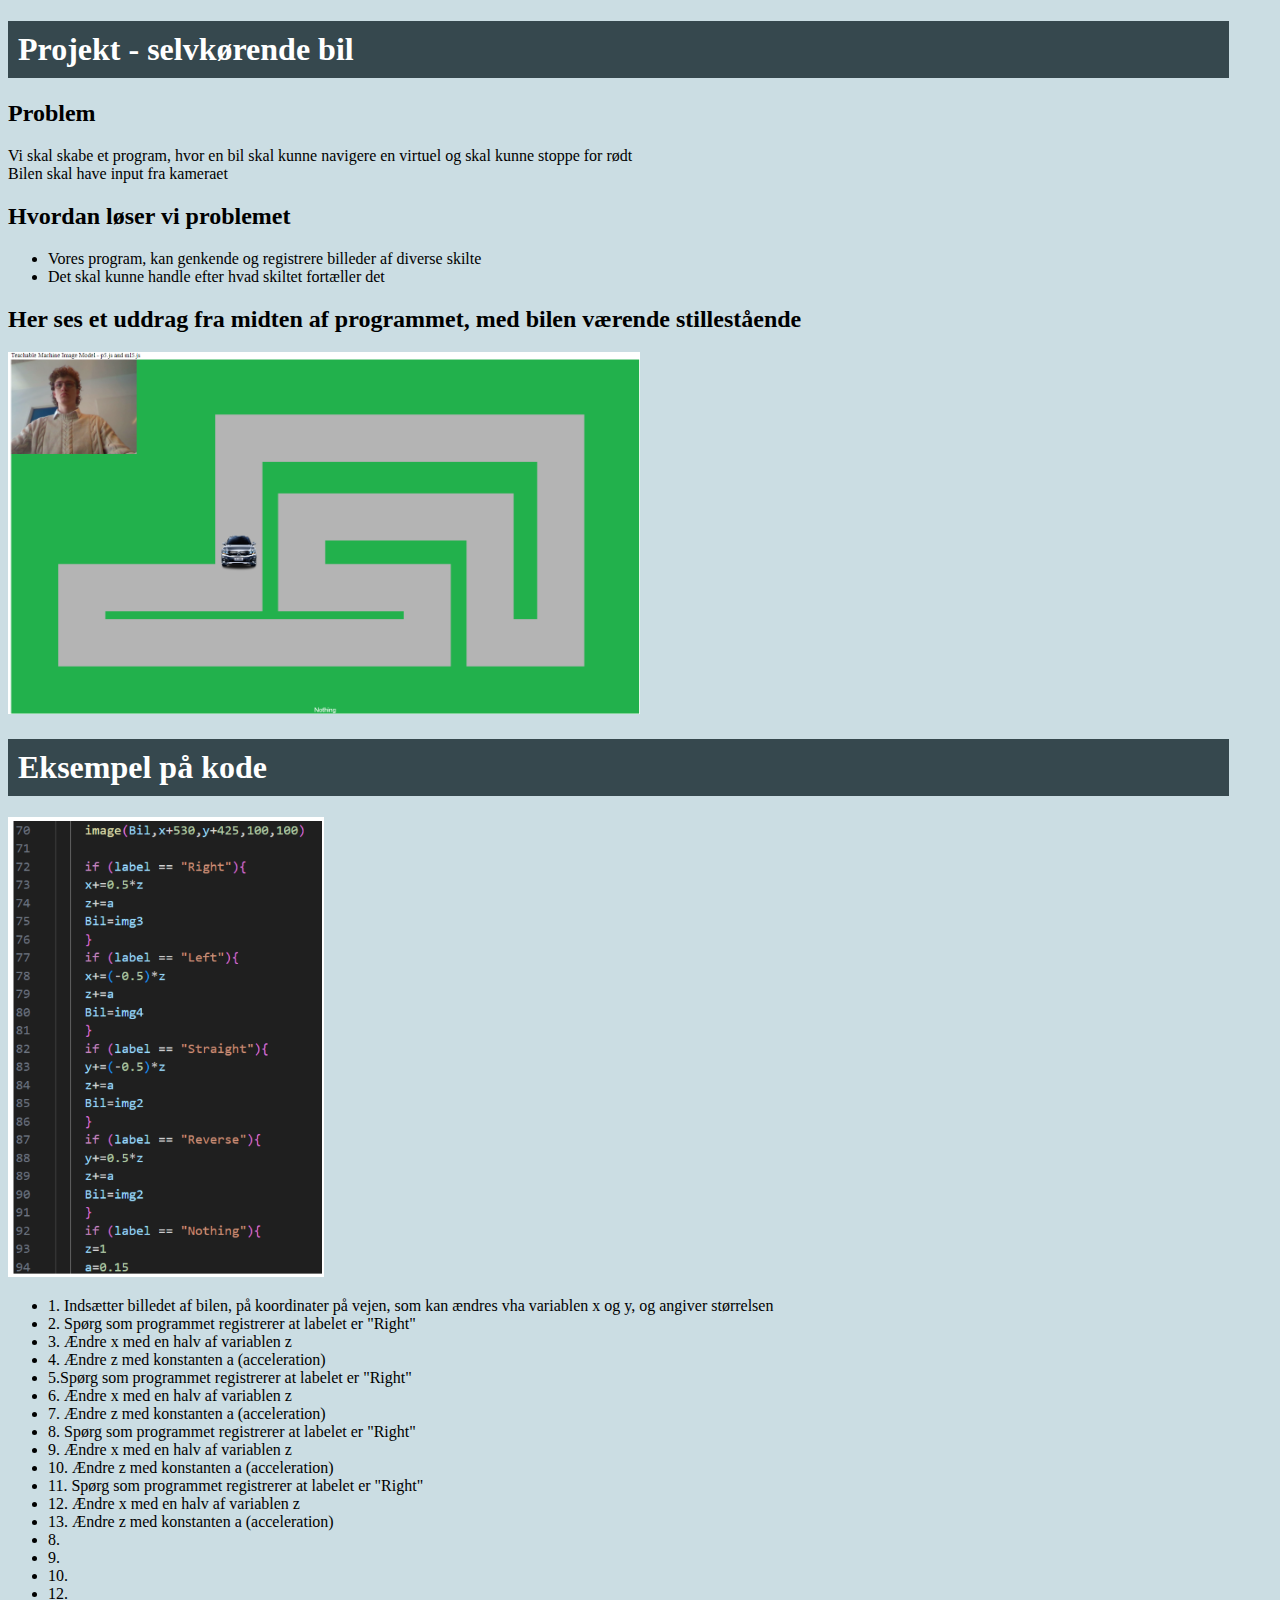
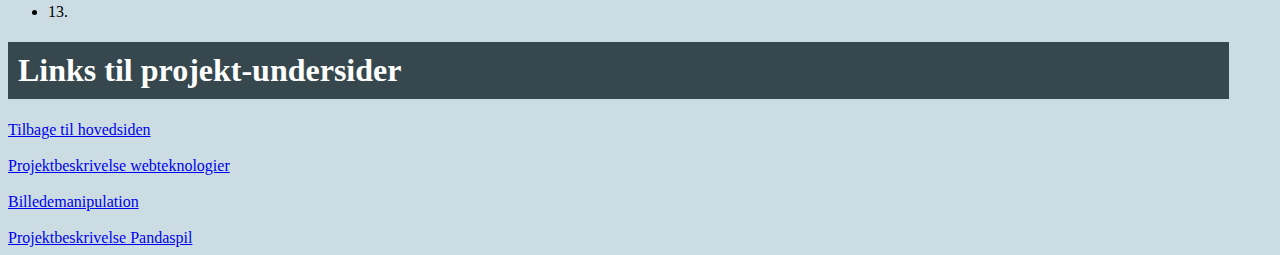
==== Bil.html @ f16ca020 "Add files via upload" ====
<!DOCTYPE html>
<html lang="en">
<head>
    <meta charset="UTF-8">
    <meta name="viewport" content="width=device-width, initial-scale=1.0">
    <link rel="stylesheet" href="myStyle.css">
    <title>Selvkørende bil</title>
</head>
<body>
    
    <h1>Projekt - selvkørende bil</h1>

    <h2>Problem</h2>
    <p>Vi skal skabe et program, hvor en bil skal kunne navigere en virtuel og skal kunne stoppe for rødt 
        <br>
        Bilen skal have input fra kameraet</p>

    <h2>Hvordan løser vi problemet</h2>
        <ul>
            <li>Vores program, kan genkende og registrere billeder af diverse skilte</li>
            <li>Det skal kunne handle efter hvad skiltet fortæller det</li>
        </ul>
    
        

    <h2>Her ses et uddrag fra midten af programmet, med bilen værende stillestående</h2>  
    <img src="BilSpil.png" style="width: 50%; height: auto">
  
    



    <br>
    <h1>Eksempel på kode</h1>
    <img src="BilKode.png" style="width: 25%; height: auto">
        <ul>
            <li>1. Indsætter billedet af bilen, på koordinater på vejen, som kan ændres vha variablen x og y, og angiver størrelsen</li>
            <li>2. Spørg som programmet registrerer at labelet er "Right"</li>
            <li>3. Ændre x med en halv af variablen z</li>
            <li>4. Ændre z med konstanten a (acceleration)</li>
            <li>5.Spørg som programmet registrerer at labelet er "Right"</li>
            <li>6. Ændre x med en halv af variablen z</li>
            <li>7. Ændre z med konstanten a (acceleration)</li>
            <li>8. Spørg som programmet registrerer at labelet er "Right"</li>
            <li>9. Ændre x med en halv af variablen z</li>
            <li>10. Ændre z med konstanten a (acceleration)</li>
            <li>11. Spørg som programmet registrerer at labelet er "Right"</li>
            <li>12. Ændre x med en halv af variablen z</li>
            <li>13. Ændre z med konstanten a (acceleration)</li>
            <li>8. </li>
            <li>9. </li>
            <li>10. </li>
            <li>12. </li>
            <li>13. </li>

        </ul>
    
    <h1> Links til projekt-undersider </h1>

    <a href="index.html"> Tilbage til hovedsiden </a>
    <br>
    <br>
    <a href="webteknologier.html"> Projektbeskrivelse webteknologier </a> 
    <br>
    <br>
    <a href="Vani.html"> Billedemanipulation </a>
    <br>
    <br>
    <a href="Pandaspil.html"> Projektbeskrivelse Pandaspil </a>

    
 </body>
 </html>
---- myStyle.css ----
body {
  background-color: rgb(203, 221, 227);
}

/* overskrift h1 design */
h1{
  height: 40  px;
  width: 95%;
  background-color: rgb(54, 72, 78);
  padding:10px;
  text-align: left;
  text-align: middle;
 
  font-size: xx-large;
  border: 5px;
  color: white
}

.square{
 height: 65px;
 background-color: rgb(41,49,51);
 padding:10px;
 text-align: left;
 text-align: middle;

 font-size: xxx-large;
 border: 5px;
 color: white
}

.squareMP{
  height: 65px;
  background-color: rgb(41,49,51);
  padding:10px;
  text-align: left;
  text-align: middle;
 
  font-size: xxx-large;
  font-style: bold;
  border: 5px;
  color: white
 }

 .squareEOK{
  height: 1%;
  width: 50%;
  background-color: rgb(112, 134, 139);
  padding:10px;
  text-align: left;
  text-align: middle;
 
  font-size: medium;
  border: 5px;
  color: white
 }

img {
  display: block;
  margin-left: 100;
  margin-right: 100;
  width: 20%;
  display: inline-block;
}

.img2 {
  display: block;
  margin-left: 100;
  margin-right: 100;
  width: 100%
}
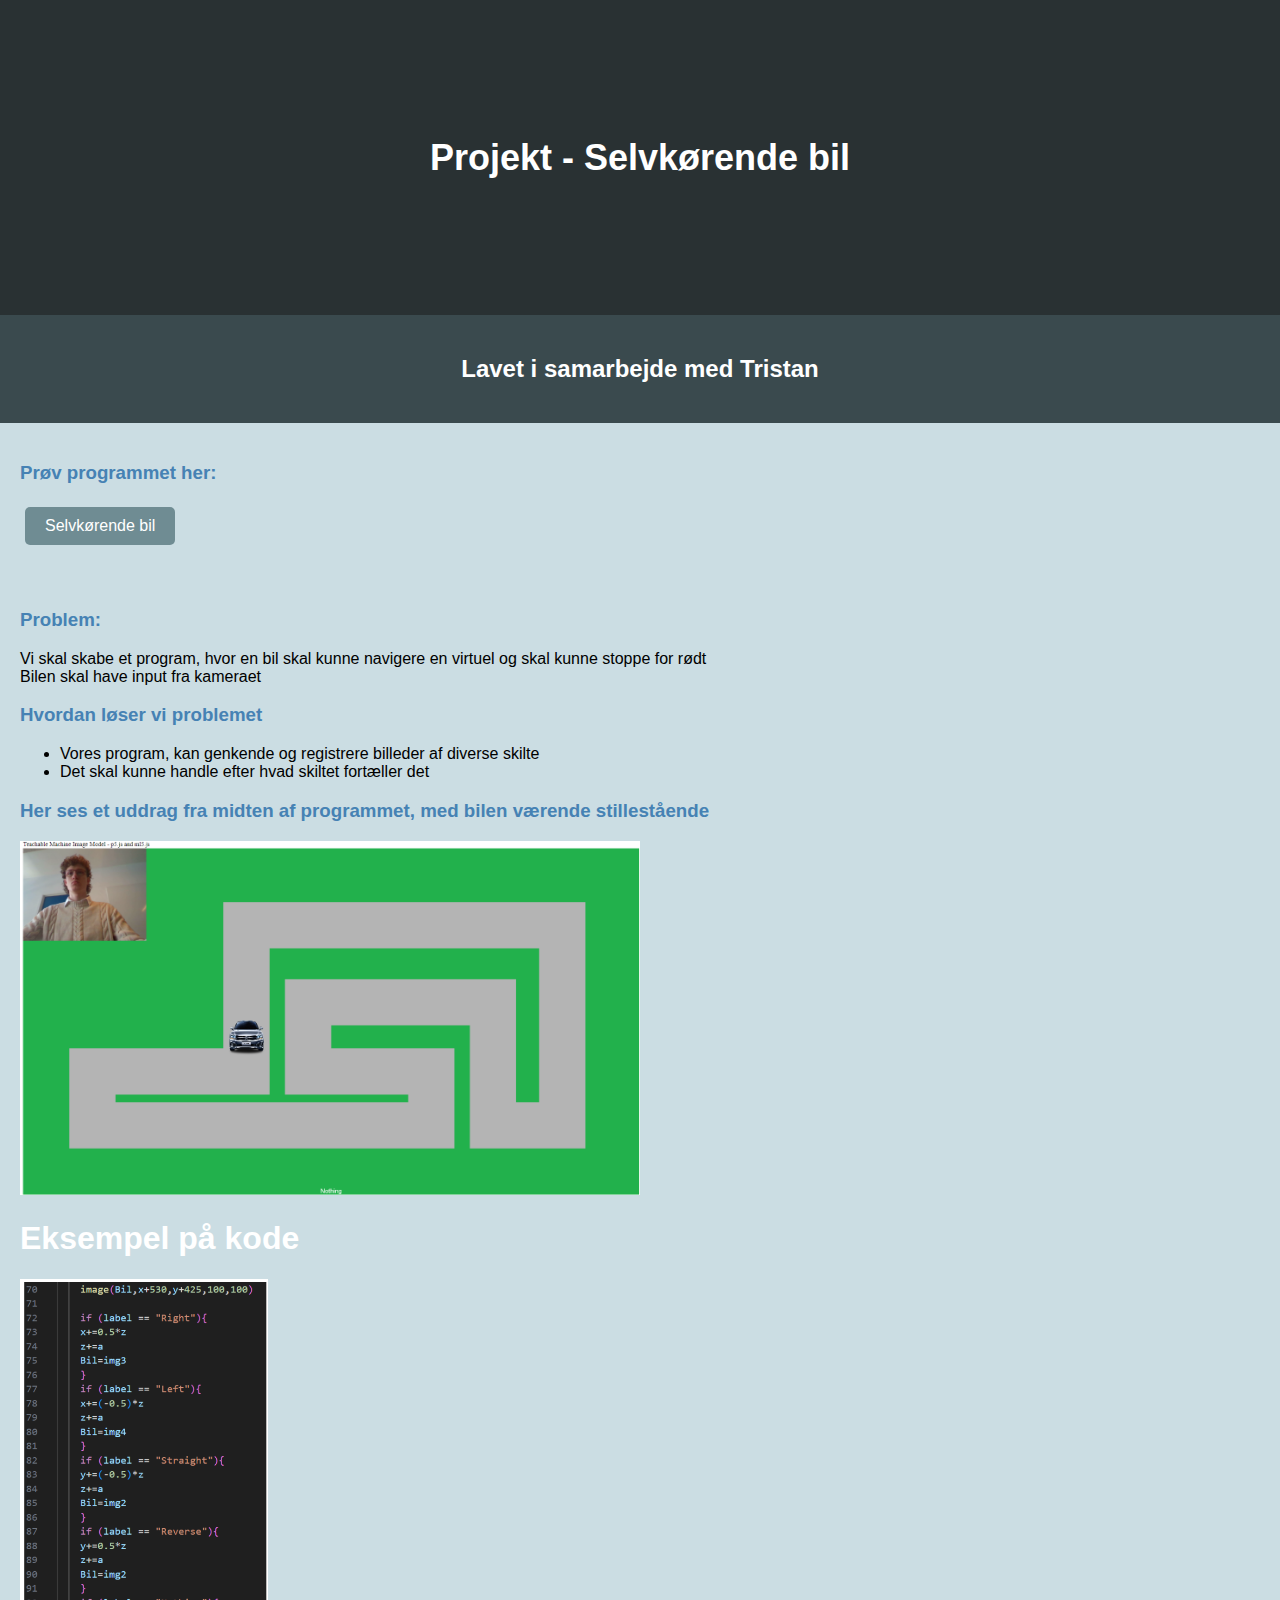
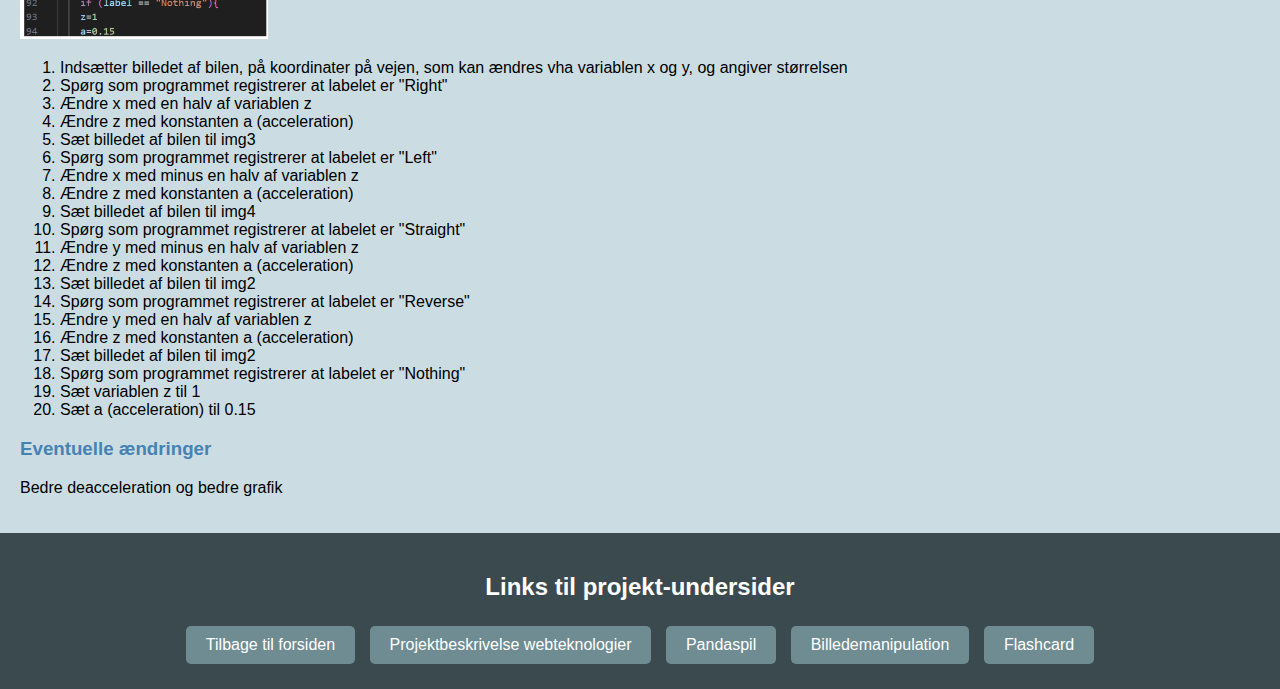
==== commit c92f4b21: "Add files via upload" ====
--- a/Bil.html
+++ b/Bil.html
@@ -7,67 +7,78 @@
     <title>Selvkørende bil</title>
 </head>
 <body>
+    <header class="header2">
+        <h1 class="title"> Projekt - Selvkørende bil</h1>
+    </header>
+
+    <section class="content">
+        <h2 class="subtitle">Lavet i samarbejde med Tristan</h2>
+    </section>
+        <div class="problem">
+            <h3>Prøv programmet her:</h3>
+            <a href="bilVIRKER.html"class="button">Selvkørende bil </a>
+        </div>
     
-    <h1>Projekt - selvkørende bil</h1>
-
-    <h2>Problem</h2>
+    
+        <div class="problem">
+            <h3>Problem:</h3>
     <p>Vi skal skabe et program, hvor en bil skal kunne navigere en virtuel og skal kunne stoppe for rødt 
         <br>
         Bilen skal have input fra kameraet</p>
 
-    <h2>Hvordan løser vi problemet</h2>
+    <h3>Hvordan løser vi problemet</h3>
         <ul>
             <li>Vores program, kan genkende og registrere billeder af diverse skilte</li>
             <li>Det skal kunne handle efter hvad skiltet fortæller det</li>
         </ul>
     
-        
 
-    <h2>Her ses et uddrag fra midten af programmet, med bilen værende stillestående</h2>  
+    <h3>Her ses et uddrag fra midten af programmet, med bilen værende stillestående</h3>  
     <img src="BilSpil.png" style="width: 50%; height: auto">
   
-    
-
-
 
     <br>
     <h1>Eksempel på kode</h1>
-    <img src="BilKode.png" style="width: 25%; height: auto">
-        <ul>
-            <li>1. Indsætter billedet af bilen, på koordinater på vejen, som kan ændres vha variablen x og y, og angiver størrelsen</li>
-            <li>2. Spørg som programmet registrerer at labelet er "Right"</li>
-            <li>3. Ændre x med en halv af variablen z</li>
-            <li>4. Ændre z med konstanten a (acceleration)</li>
-            <li>5.Spørg som programmet registrerer at labelet er "Right"</li>
-            <li>6. Ændre x med en halv af variablen z</li>
-            <li>7. Ændre z med konstanten a (acceleration)</li>
-            <li>8. Spørg som programmet registrerer at labelet er "Right"</li>
-            <li>9. Ændre x med en halv af variablen z</li>
-            <li>10. Ændre z med konstanten a (acceleration)</li>
-            <li>11. Spørg som programmet registrerer at labelet er "Right"</li>
-            <li>12. Ændre x med en halv af variablen z</li>
-            <li>13. Ændre z med konstanten a (acceleration)</li>
-            <li>8. </li>
-            <li>9. </li>
-            <li>10. </li>
-            <li>12. </li>
-            <li>13. </li>
+    <img src="BilKode.png" style="width: 20%; height: auto">
+        <ol>
+            <li> Indsætter billedet af bilen, på koordinater på vejen, som kan ændres vha variablen x og y, og angiver størrelsen</li>
+            <li> Spørg som programmet registrerer at labelet er "Right"</li>
+            <li> Ændre x med en halv af variablen z</li>
+            <li> Ændre z med konstanten a (acceleration)</li>
+            <li> Sæt billedet af bilen til img3 </li>
+            <li> Spørg som programmet registrerer at labelet er "Left"</li>
+            <li> Ændre x med minus en halv af variablen z</li>
+            <li> Ændre z med konstanten a (acceleration)</li>
+            <li> Sæt billedet af bilen til img4 </li>
+            <li> Spørg som programmet registrerer at labelet er "Straight"</li>
+            <li> Ændre y med minus en halv af variablen z</li>
+            <li> Ændre z med konstanten a (acceleration)</li>
+            <li> Sæt billedet af bilen til img2 </li>
+            <li> Spørg som programmet registrerer at labelet er "Reverse"</li>
+            <li> Ændre y med en halv af variablen z</li>
+            <li> Ændre z med konstanten a (acceleration)</li>
+            <li> Sæt billedet af bilen til img2 </li>
+            <li> Spørg som programmet registrerer at labelet er "Nothing"</li>
+            <li> Sæt variablen z til 1</li>
+            <li> Sæt a (acceleration) til 0.15</li>
+        </ol>
 
-        </ul>
-    
-    <h1> Links til projekt-undersider </h1>
+        <h3>Eventuelle ændringer</h3>
+        <p>Bedre deacceleration og bedre grafik</p>
 
-    <a href="index.html"> Tilbage til hovedsiden </a>
-    <br>
-    <br>
-    <a href="webteknologier.html"> Projektbeskrivelse webteknologier </a> 
-    <br>
-    <br>
-    <a href="Vani.html"> Billedemanipulation </a>
-    <br>
-    <br>
-    <a href="Pandaspil.html"> Projektbeskrivelse Pandaspil </a>
+    </div>
 
+        <section class="footer">
+            <h2 class="subtitle">Links til projekt-undersider</h2>
+                <div class="buttons">
+                    <a href="index.html"class="button"> Tilbage til forsiden </a>
+                    <a href="webteknologier.html"class="button"> Projektbeskrivelse webteknologier </a>
+                    <a href="Pandaspil.html"class="button"> Pandaspil </a>
+                    <a href="Vani.html"class="button"> Billedemanipulation </a>
+                    <a href="Flashcard.html"class="button"> Flashcard </a>    
+                </div>
+            </section>
+        
     
  </body>
  </html>--- a/myStyle.css
+++ b/myStyle.css
@@ -1,20 +1,97 @@
 body {
+  margin:0;
+  padding:0;
+  font-family:Arial,sans-serif;
   background-color: rgb(203, 221, 227);
 }
 
 /* overskrift h1 design */
 h1{
-  height: 40  px;
-  width: 95%;
-  background-color: rgb(54, 72, 78);
-  padding:10px;
-  text-align: left;
-  text-align: middle;
- 
-  font-size: xx-large;
-  border: 5px;
   color: white
 }
+
+.header{
+  background-color: rgb(41,49,51);
+  height: 50vh;
+  display: flex;
+  justify-content: center;
+  align-items: center;
+}
+
+.header2{
+  background-color: rgb(41,49,51);
+  height: 35vh;
+  display: flex;
+  justify-content: center;
+  align-items: center;
+}
+
+.title{
+  color: white;
+  font-size: 36px;
+}
+
+.footer{
+  background-color: rgb(58, 74, 78);
+  padding: 20px;
+  text-align: center;
+}
+
+.subtitle{
+  color:white;
+  font-weight:bold;
+}
+
+.buttons{
+  margin-top:20px;
+}
+
+.button{
+  display:inline-block;
+  padding:10px 20px;
+  background-color: rgb(111, 140, 147);
+  color:white;
+  text-decoration: none;
+  margin: 5px;
+  border-radius:5px;
+}
+
+.button:hover{
+  background-color: #4682B4;
+}
+
+.content {
+  background-color: rgb(58, 74, 78);
+  padding: 20px;
+  text-align: center;
+}
+
+.problem {
+  padding: 20px;
+  text-align: left;
+}
+
+.problem h3 {
+  color: #4682B4;; /* Farve på undersektionens overskrift */
+}
+
+.image-row {
+  display: flex; /* Gør det muligt at placere billeder i en række */
+  justify-content: space-between; /* Placerer billeder jævnt med plads imellem */
+  margin: 20px auto; /* Tilføjer lidt margin for at centrere rækken */
+  max-width: 95%; /* Sætter en maksimal bredde for rækken */
+}
+
+.image-row img {
+  width: calc(33.33% - 10px); /* Sætter bredden til at fylde 1/3 af rækken med lidt mellemrum */
+  margin-right: 10px; /* Tilføjer lidt mellemrum mellem billederne */
+}
+
+.image-row img:last-child {
+  margin-right: 0; /* Fjerner det sidste billedes højremargin */
+}
+
+
 
 .square{
  height: 65px;
@@ -29,9 +106,9 @@
 }
 
 .squareMP{
-  height: 65px;
+  height: 50%;
   background-color: rgb(41,49,51);
-  padding:10px;
+  padding:100px;
   text-align: left;
   text-align: middle;
  
@@ -69,3 +146,17 @@
   width: 100%
 }
 
+
+
+
+
+
+/* panda spil */
+
+html, body {
+  margin: 0;
+  padding: 0;
+}
+canvas {
+  display: block;
+}